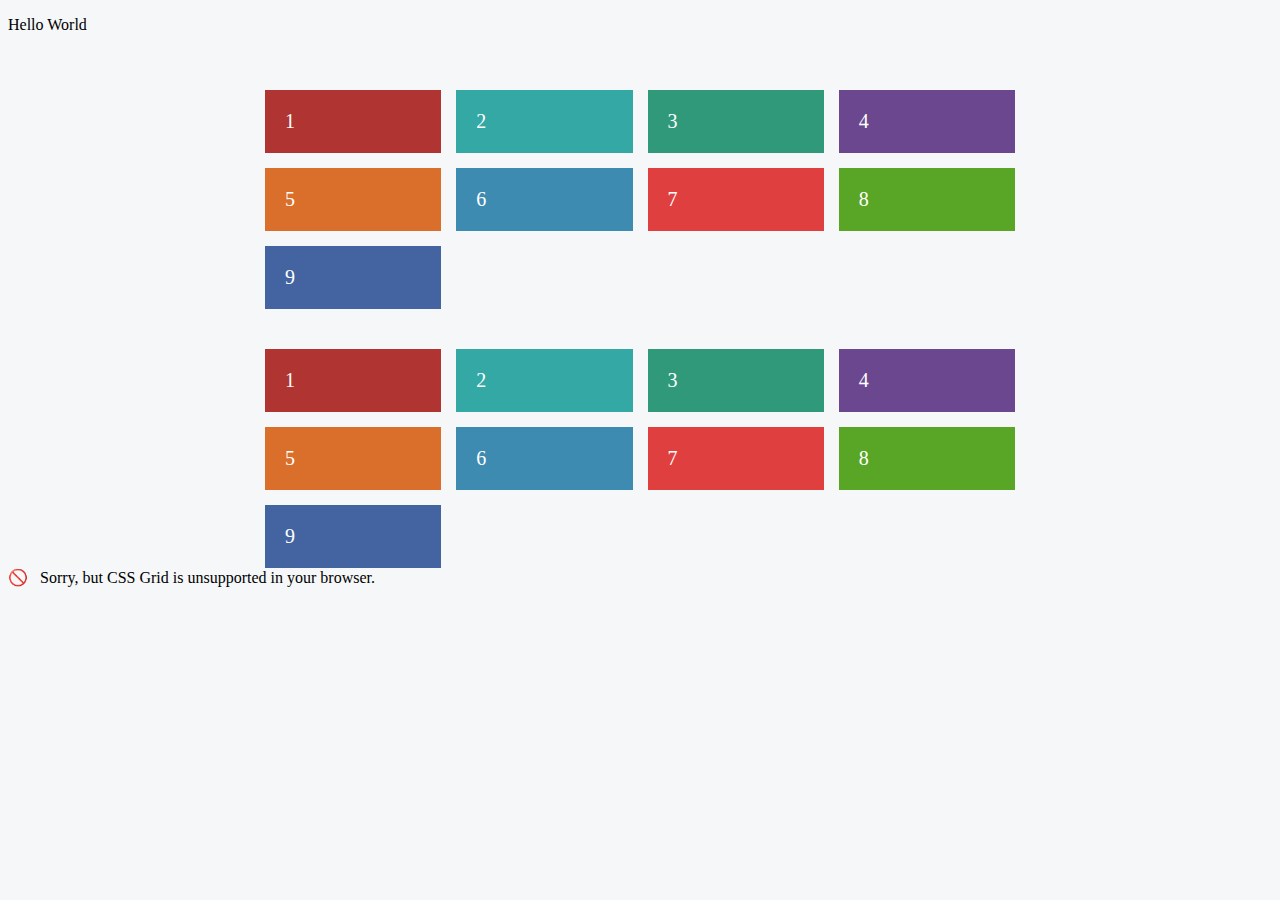
==== index.html @ 0d1868f6 "first commit" ====
<!DOCTYPE html>
<html lang="fr">
<head>
    <meta charset="UTF-8">
    <meta name="viewport" content="width=device-width, initial-scale=1.0">
    <meta http-equiv="X-UA-Compatible" content="ie=edge">
    <title>CSS Grid Dashboard with Responsive</title>
    <link rel="stylesheet" href="style.css">
</head>
<body>
    <p>Hello World</p>

    <section class="grid-wrapper">
        <div class="item-1">1</div>
        <div class="item-2">2</div>
        <div class="item-3">3</div>
        <div class="item-4">4</div>
        <div class="item-5">5</div>
        <div class="item-6">6</div>
        <div class="item-7">7</div>
        <div class="item-8">8</div>
        <div class="item-9">9</div>
      </section>

    <section class="grid-wrapper">
        <div class="item-1">1</div>
        <div class="item-2">2</div>
        <div class="item-3">3</div>
        <div class="item-4">4</div>
        <div class="item-5">5</div>
        <div class="item-6">6</div>
        <div class="item-7">7</div>
        <div class="item-8">8</div>
        <div class="item-9">9</div>
      </section>

      

<span class="nope">🚫 &nbsp; Sorry, but CSS Grid is unsupported in your browser.</span>
</body>
</html>
---- style.css ----
body {
    background: #f5f7f8;
  }
  
  .grid-wrapper {
    padding-top: 40px;
    display: grid;
    width: 100%;
    max-width: 750px;
    margin: 0 auto;
    grid-template-columns: repeat(4, 1fr);
    grid-gap: 15px;
  }
  
  /* items */
  
  .grid-wrapper div {
    color: white;
    font-size: 20px;
    padding: 20px;
    }
  
  /* specific item styles */
  
  .item-1 {
    background: #b03532;
  }
  .item-2 {
    background: #33a8a5;
  }
  .item-3 {
    background: #30997a;
  }
  .item-4 {
    background: #6a478f;
  }
  .item-5 {
    background: #da6f2b;
  }
  .item-6 {
    background: #3d8bb1;
  }
  .item-7 {
    background: #e03f3f;
  }
  .item-8 {
    background: #59a627;
  }
  .item-9 {
    background: #4464a1;
  }
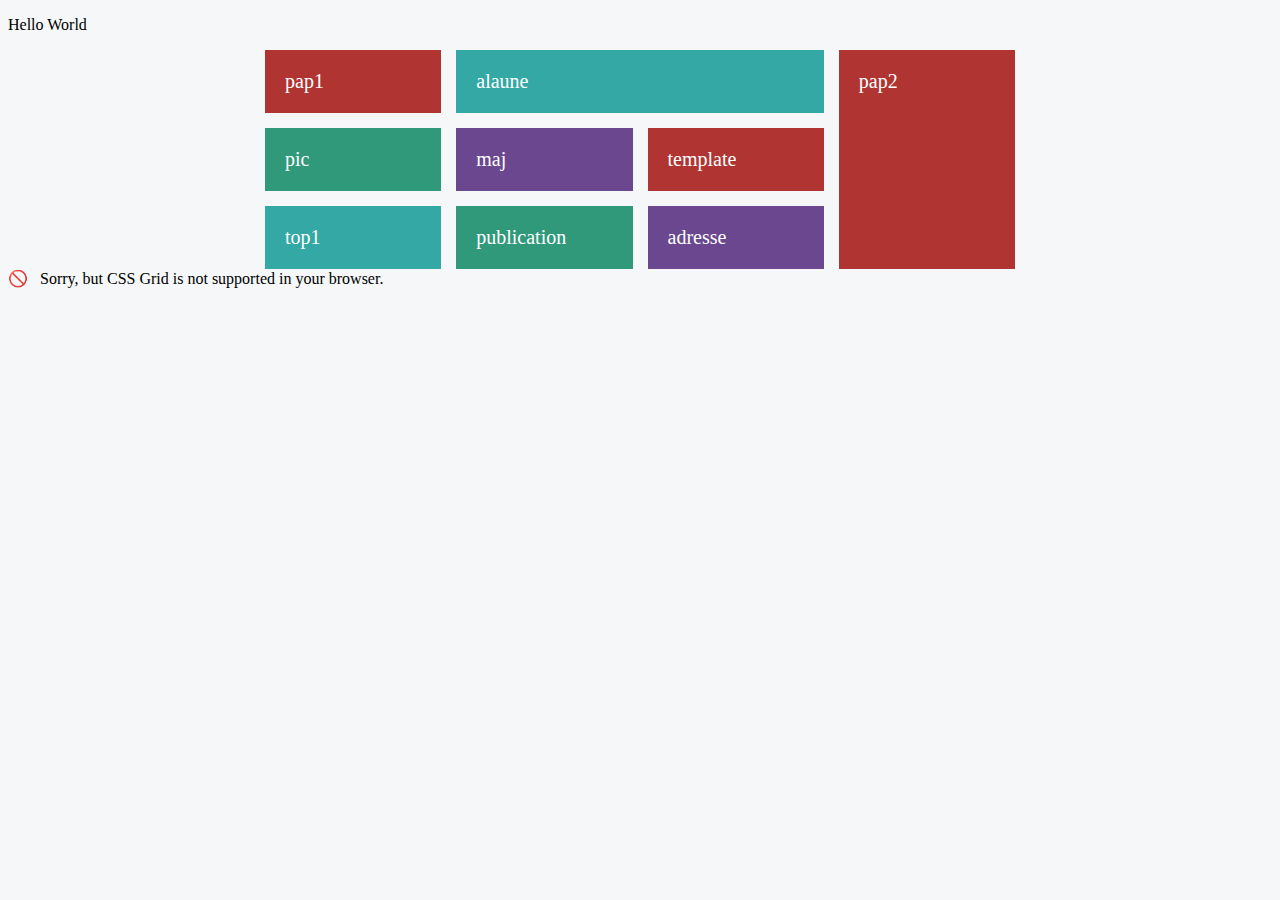
==== commit c6788116: "new css grid" ====
--- a/index.html
+++ b/index.html
@@ -10,32 +10,20 @@
 <body>
     <p>Hello World</p>
 
-    <section class="grid-wrapper">
-        <div class="item-1">1</div>
-        <div class="item-2">2</div>
-        <div class="item-3">3</div>
-        <div class="item-4">4</div>
-        <div class="item-5">5</div>
-        <div class="item-6">6</div>
-        <div class="item-7">7</div>
-        <div class="item-8">8</div>
-        <div class="item-9">9</div>
-      </section>
-
-    <section class="grid-wrapper">
-        <div class="item-1">1</div>
-        <div class="item-2">2</div>
-        <div class="item-3">3</div>
-        <div class="item-4">4</div>
-        <div class="item-5">5</div>
-        <div class="item-6">6</div>
-        <div class="item-7">7</div>
-        <div class="item-8">8</div>
-        <div class="item-9">9</div>
+<section class="grid-1">
+        <div class="item-1">pap1</div>
+        <div class="item-2">alaune</div>
+        <div class="item-3">pic</div>
+        <div class="item-4">maj</div>
+        <div class="item-5">template</div>
+        <div class="item-6">top1</div>
+        <div class="item-7">publication</div>
+        <div class="item-8">adresse</div>
+        <div class="item-9">pap2</div>
       </section>
 
       
 
-<span class="nope">🚫 &nbsp; Sorry, but CSS Grid is unsupported in your browser.</span>
+<span class="nope">🚫 &nbsp; Sorry, but CSS Grid is not supported in your browser.</span>
 </body>
 </html>--- a/style.css
+++ b/style.css
@@ -1,51 +1,91 @@
 body {
-    background: #f5f7f8;
+  background: #f5f7f8;
+}
+
+
+.grid-1 {
+  display: grid;
+  width: 100%;
+  max-width: 750px;
+  margin: 0 auto;
+  
+  grid-template-columns: repeat(4, 1fr);
+  grid-gap: 15px;
+  
+  grid-template-areas: "pap1 alaune alaune pap2"
+                       "pic maj template pap2"
+                       "top1 publication adresse pap2";
+}
+
+/* items */
+
+.grid-1 div {
+  color: white;
+  font-size: 20px;
+  padding: 20px;
   }
-  
-  .grid-wrapper {
-    padding-top: 40px;
+
+/* specific item styles */
+
+.item-1 {
+  background: #b03532;
+  grid-area: pap1;
+}
+.item-2 {
+  background: #33a8a5;
+  grid-area: alaune;
+}
+.item-3 {
+  background: #30997a;
+  grid-area: pic;
+}
+.item-4 {
+  background: #6a478f;
+  grid-area: maj;
+}
+
+.item-5 {
+  background: #b03532;
+  grid-area: template;
+}
+.item-6 {
+  background: #33a8a5;
+  grid-area: top1;
+}
+.item-7 {
+  background: #30997a;
+  grid-area: publication;
+}
+.item-8 {
+  background: #6a478f;
+  grid-area: adresse;
+}
+
+.item-9 {
+  background: #b03532;
+  grid-area: pap2;
+}
+
+ 
+@media only screen and (max-width: 600px) {
+ 
+  .grid-1 {
     display: grid;
     width: 100%;
-    max-width: 750px;
     margin: 0 auto;
-    grid-template-columns: repeat(4, 1fr);
-    grid-gap: 15px;
-  }
-  
-  /* items */
-  
-  .grid-wrapper div {
-    color: white;
-    font-size: 20px;
-    padding: 20px;
-    }
-  
-  /* specific item styles */
-  
-  .item-1 {
-    background: #b03532;
-  }
-  .item-2 {
-    background: #33a8a5;
-  }
-  .item-3 {
-    background: #30997a;
-  }
-  .item-4 {
-    background: #6a478f;
-  }
-  .item-5 {
-    background: #da6f2b;
-  }
-  .item-6 {
-    background: #3d8bb1;
-  }
-  .item-7 {
-    background: #e03f3f;
-  }
-  .item-8 {
-    background: #59a627;
-  }
-  .item-9 {
-    background: #4464a1;
-  }+     
+    grid-template-columns: 1fr;
+    grid-gap: 10px;
+     
+    grid-template-areas:    "pap1"
+                            "alaune"
+                            "pic"
+                            "maj"
+                            "template"
+                            "top1"
+                            "publication"
+                            "adresse"
+                            "pap2";
+}
+
+}